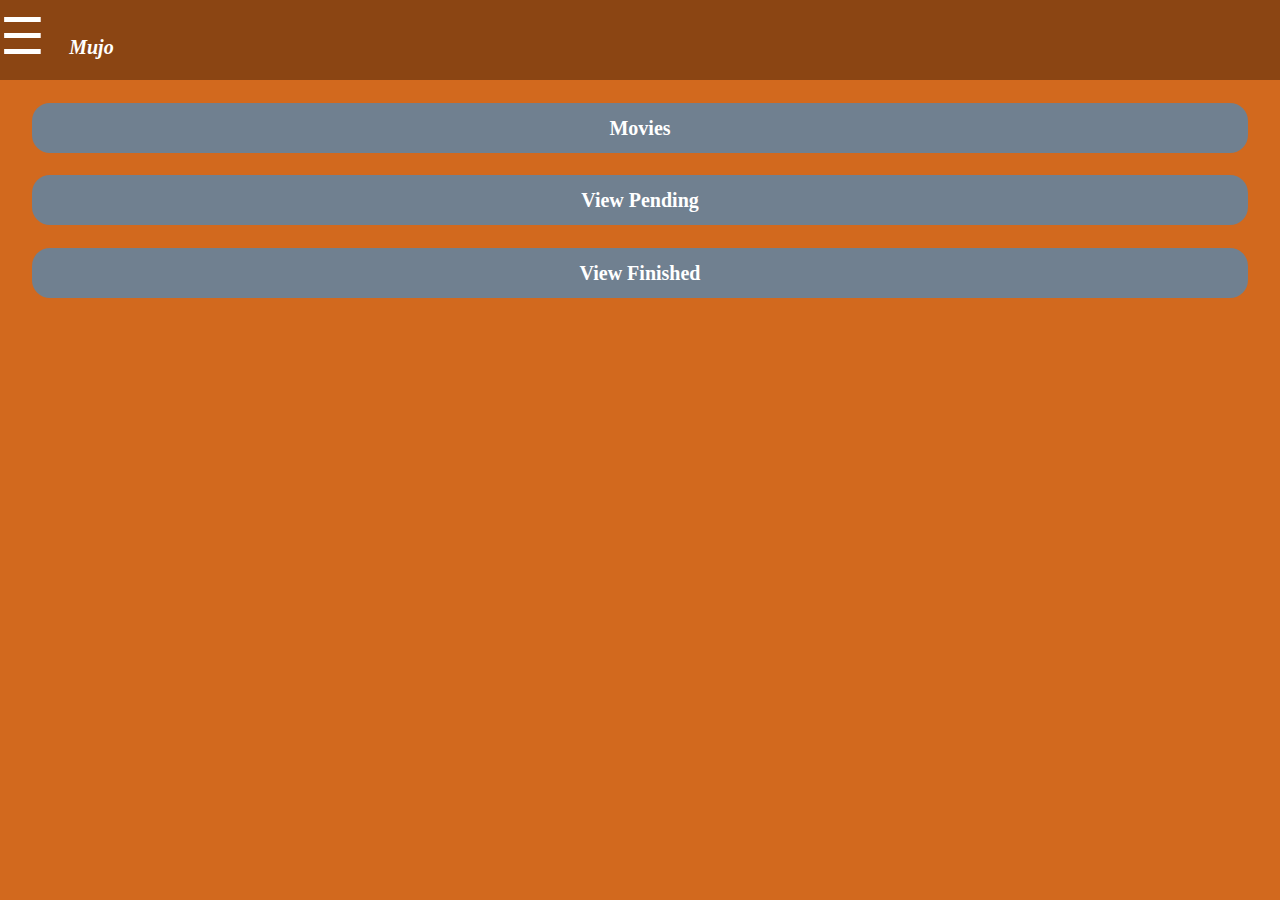
==== index.html @ 1a2fe55f "updates" ====
<html>
<head>
<title>MUJO | HOME | ADMIN</title>
<meta charset="utf-8">
<!-- <script src="static/js/others/adminedits.js" ></script> -->
<script src="static/js/others/main.js" ></script>
<link rel="stylesheet" type="text/css" href="static/css/main.css" >
<link rel="stylesheet" type="text/css" href="static/css/w3.css">
</head>
<body class="main_body">
<div id="main-header">
    <div  id= "Navigetion" class="header">
        <!-- ======= CLOSE ====== -->
    <span href="javascript:void(0)" class="closebtn" onclick="closeNavi()"><label class="close-navi-span"> &times;</label></span><!-- closs the navi -->
    <div id="our-movies-menu-label-div"> 
        <label onclick="Load_index ()" class="our-movies-label" > Home </label>
    </div><br>
    <div id="our-movies-menu-label-div"> 
            <label class="our-movies-label" >Movies</label>
        </div><br>
        <div id="menu-items-div">
            <center>
                <a><label onclick="Load_a_view ()">Aa</label></a>
                <a><label onclick="Load_b_view ()">Bb</label></a>
                <a><label onclick="Load_c_view ()">Cc</label></a>
            </center>
        </div>
        <br>
        <div id="our-movies-menu-label-div"> 
            <label class="our-movies-label" onclick="Load_developer ()" > Developer</label>
        </div><br>
</div>
<div id="NaviDiv">
    <label class="kone-menu-label" onclick="openMenus()">&#9776;</label>
    <label class="kone-label">Mujo</label>
</div>
<script>
function openMenus(){document.getElementById("Navigetion").style.width = "240px"}
function closeNavi (){document.getElementById("Navigetion").style.width = "0"}  
</script>

</div> <!-- main-header-->
<div id="main-body" > <!-- Begin main-body div -->
    <br>
    <center><button class="mujo-main-movies-btns fontstyles" onclick="Load_movie_edits ()">Movies</button></center><br>
    <center><button class="mujo-main-movies-btns fontstyles" onclick="Load_pending_movie ()">View Pending</button></center><br>
    <center><button class="mujo-main-movies-btns fontstyles" onclick="Load_finised_movie ()">View Finished</button></center><br>

    
</div><!-- End main-body div -->

</center>
</div>
</body>
</html>
---- static/css/main.css ----
.main_body
{
    /* background-image: url("../imgs/body-bg.png"); */
    background-color: #D2691E;

}


/*=======================================================================================================*/
                                            /*
                                               +++++++++++++++++++++++++ ++
                                               +                          +
                                               +   MENU PAGES             +
                                               +                          +
                                               ++++++++++++++++++++++++++++
                                            */

.todays-date-label
{
    font-size: 20px;
    font-family:Times New Roman Times, serif;
    color: white;
    font-weight: bold;
    background-color: black;
}
.menu-iframe
{
    width:100%;
    height: 100%;
    margin-top: -2px;
    align-content: center;
}
.Offline-Label
{
    font-size: 25px;
    font-family:Times New Roman Times, serif;
    color:red;
    font-weight: bold;
    font-style: italic;
    background-color: white;
    border-bottom: 2px solid blue
}
.menu-types-btn
{
    color:white;
    text-decoration:none;
    transition:0.3s;
    display:block;
    text-align: center;
    padding:10px 10px;
    background-color: #8B8386;
    border-radius: 10px;
    width: 100%;
    font-weight: bold;

}
/*=======================================================================================================*/
                                            /*
                                               +++++++++++++++++++++++++ ++
                                               +                          +
                                               +   index page   +
                                               +                          +
                                               ++++++++++++++++++++++++++++
                                            */

.status-table
{
    width: 85%;
}
.table-headings-tr
{
    background-color:  	#FF4500;
}
.orders-status-td{text-align: center;}
.orders-avenue-td
{
    margin-left: 200px;
    font-size: 15px;
    font-weight:bold;
    color:#E6E6FA;
    font-family:Times New Roman Times, serif;
}

.orders-table-tr:hover
{
    background-color: black;
    cursor: pointer;
}
.home-log-img
{
    height: 230px;
    width: 80%;
    margin-top: -35px;
    border-radius: 45px;
}
.home_page_fonts
{
    font-size: 20px;
    font-weight:bold;
    color:#E6E6FA;
    font-family:Times New Roman Times, serif;
}
.home-holdings-btn
    {
        background-color:#708090;
        border:none;
        width:50%;
        height:33px;
        border-radius:18px;
    }

/*=======================================================================================================*/
                                            /*
                                               +++++++++++++++++++++++++ ++
                                               +                          +
                                               +   View Page              +
                                               +                          +
                                               ++++++++++++++++++++++++++++
                                            */



.js_table_headers
{
    background-color:#4CAF50;

    /* position: -webkit-sticky;
    position: sticky;
    top: 0;
    z-index: 0; */
/* The CSS
#anchor

For fixed column headers:

th {
    position: -webkit-sticky;
    position: sticky;
    top: 0;
    z-index: 2;
}

For fixed row headers:

th[scope=row] {
    position: -webkit-sticky;
    position: sticky;
    left: 0;
    z-index: 1;
}*/

}

.js_table_row
{
    background-color:#2196F3;
    /* color: white; */
    border-bottom:1px solid #ddd;
    font-size: 18px;
    font-weight:bold;
    color:#E6E6FA;
    font-family:Times New Roman Times, serif;

}
.js_table_row:hover
{
    background-color: black;
    cursor: pointer;
}

.user-scrolling-table
{
    display:block;
    overflow: auto;
    height: 350px;
    width: 95%;
}
.user-scrolling-table-admin
{
    display:block;
    overflow: auto;


    height: 200px;
    width: 100%;
    margin-left: 10px;
    margin-right: 10px;

}
.orders-status-table
{
    display:block;
    overflow: auto;
    height: 400px;
    width: 100%;
    
}
.loader {
    position: absolute;
    border: 16px solid ;
    border-top: 16px solid #7FFF00;
    border-radius: 50%;
    width: 120px;
    height: 120px;
    margin-left:30%;
    margin-right:50px;
    margin-top:50px;
    animation: spin 2s linear infinite;
    z-index: 4;
}

@keyframes spin
    {
        0% { transform: rotate(0deg); }
        100% { transform: rotate(360deg); }
    }

.cancle-btn
{
    background-color:yellowgreen;
    width:30%;
    height:35px;
    border-radius:18px;
    color: white;

}
.submit-btn
{
    background-color:blue;
    border:none;
    width:40%;
    height:40px;
    border-radius:18px;
    color: white;

}
.close-btn
{
    background-color:red;
    width:20%;
    height:35px;
    border-radius:18px;
    color: white;
}
/*=======================================================================================================*/
                                            /*
                                               +++++++++++++++++++++++++ ++
                                               +                          +
                                               +   View Page              +
                                               +                          +
                                               ++++++++++++++++++++++++++++
                                            */

.clour_types_btn
{
    background-color:#708090;
    border:none;
    width:95%;
    height:50px;
    border-radius:18px;
}
.clour_types_btn_view_page
{
    background-color:#708090;
    border:none;
    width:50%;
    height:50px;
    border-radius:18px;
}

.clour_types_btn_tabs
{
    border:none;
    width:20%;
    height:35px;
}
.clour_types_btn_close
{
    border:none;
    background-color: red;
    width:100%;
    height:30px;
    border-radius:10px;
}
.view-btns-children
{
    background-color:black;
    border:none;
    width:45%;
    height:45px;
    border-radius:10px;
}
.entries_page_fonts
{
    font-size: 20px;
    font-weight:bold;
    color:#E6E6FA;
    font-family:Times New Roman Times, serif;
}
.agency-show-btn
{

    width: 95%;
    background-image: url("../imgs/close-btn.png");
    height:35px;
    border-radius:50px;
}
.close-child-btn
{
    width: 95%;
    background-image: url("../imgs/submit-btn.png");
    height:30px;
    border-radius:50px;
}

.loader {
    position: absolute;
    border: 16px solid 	#FA8072; /* Light grey */
    border-top: 16px solid#FF4500; /* Blue */
    border-radius: 50%;
    width: 115px;
    height: 115px;
    margin-left:30%;
    margin-right:50px;
    margin-top:50px;
    animation: spin 2s linear infinite;
    z-index: 4;
}
.back-btn-label
{
    font-size: 20px;
    font-weight:bold;
    font-family:Times New Roman Times, serif;
    color:white;
}
.back-btn
{
    background-color:black;
    border:none;
    width:45%;
    height:50px;
    border-radius:18px;

    font-size: 20px;
    font-weight:bold;
    font-family:Times New Roman Times, serif;
    color:white;
}
.view-btns-grand-child
{
    background-color:green;
    border:none;
    width:30%;
    height:45px;
    border-radius:10px;
}
.orders_view_form_input
{
    font-family: Georgia, "Times New Roman", Times, serif;
    font-size: 16px;
    color: blue;
    box-sizing: border-box;
	-webkit-box-sizing: border-box;
	-moz-box-sizing: border-box;
	outline: none;
	display: block;
	width: 130px;
	padding: 7px;
    border-radius: 25px;
	border: 2px solid blue;
	background: transparent;
	margin-bottom: 10px;
	font: 16px Arial, Helvetica, sans-serif;
	height: 43px;
    text-align: center;
}

.orders_from_to_form
{
    font-family: 'Open Sans Condensed', arial, sans;
	width: 300px;
	padding: 30px;
	background: #FFFFFF;
	/* margin: 50px auto; */
	box-shadow: 0px 0px 15px rgba(0, 0, 0, 0.22);
	-moz-box-shadow: 0px 0px 15px rgba(0, 0, 0, 0.22);
	-webkit-box-shadow:  0px 0px 15px rgba(0, 0, 0, 0.22);
}
/*=======================================================================================================*/
                                            /*
                                               +++++++++++++++++++++++++ ++
                                               +                          +
                                               +   Index Page              +
                                               +                          +
                                               ++++++++++++++++++++++++++++
                                            */


.order-form
{
 background-color:white;
 width: 65%;
 border-radius: 50px;
}

.assign-staff-label
{
    font-size: 18px;
    color: white;
    font-family:Times New Roman Times, serif;
}

.show-btn
{

    width: 100%;
    background-color: black;
    height:35px;
    border-radius:50px;
}

.form_input
{
    box-sizing: border-box;
	-webkit-box-sizing: border-box;
	-moz-box-sizing: border-box;
	outline: none;
	display: block;
	width: 50%;
	padding: 7px;
	border: none;
	border-bottom: 2px solid blue;
	background: transparent;
	margin-bottom: 10px;
	font: 16px Arial, Helvetica, sans-serif;
	height: 45px;
    text-align: center;

}
.form_input:focus {border-bottom: 2px solid black;}

.order-form-lables
{
    color: black;
}
.submit-btn
{
    background-color:blue;
    border:none;
    width:40%;
    height:40px;
    border-radius:18px;
    color: white;

}

.mujo-main-movies-btns
{
    background-color:#708090;
    border:none;
    color:white;
    font-weight: bold;
    width:95%;
    height:50px;
    border-radius:18px;
}
.mujo-admin-btn
{
    background-color:black;
    color: white;
    font-weight: bold;
    border:none;
    width:95%;
    height:40px;
    border-radius:18px;
}
.assign-btn
{
    background-color:yellowgreen;
    color: white;
    font-weight: bold;
    border:none;
    width:25%;
    height:40px;
    border-radius:18px;
}
/*=======================================================================================================*/
                                        /*
                                            +++++++++++++++++++++++++ ++
                                            +                          +
                                            +         MAIN NAVIGETION  +
                                            +                          +
                                            ++++++++++++++++++++++++++++
                                        */



.LogIconImg
{
    margin-top: 10px;
    width: 70px;

}
.fontstyles
{
    font-size: 20px;
    font-family:Times New Roman Times, serif;
    /* font-weight:bold; */
}
.close-navi-span
{
    background-color: red;
    border-radius: 60px;
    color:#00008B;
}
.our-label-menu
{
    color:blue;
    text-decoration:none;
    transition:0.3s;
    display:block;
    padding:10px 10px;
    background-color: wheat;
    border-radius: 10px;
}
.make-order-label
{
    color:blue;
    text-decoration:none;
    transition:0.3s;
    display:block;
    text-align: center;
    padding:10px 10px;
    background-color: yellowgreen;
    border-radius: 10px;
}

.Name-log-icone
{
    width: 50%;
    margin-left: 20%;
}
.HomeIcon
{
    font-size:36px;
    color:white;
    font-weight:bold;
}
.header
{
    position: fixed;
    height: 100%;
    width: 0;
    padding-top: 60px;
    z-index: 1;
    top: 0;
    left: 0;
    overflow-x: hidden;
    transition: 0.5s;
    /*SLIDER*/
    background-color:#8B8386; /* chocolate 1 500+*/
}

.header a
{
    color:blue;
    text-decoration:none;
    transition:0.3s;
    display:block;
    padding:5px 5px;
    font-size: 20px;
    font-family:Times New Roman Times, serif;
}

a:hover{background-color:#E6E6FA;}

.header .closebtn
{

    position:absolute;
    right: 2px;
    margin-left:50px;
    top:0;
    font-size:30px;

}
#menu-items-div
{
    background-color: rgb(0, 174, 255);
    border-radius: 10px;
}

#NaviDiv
    {
        /* background-color:#CD853F; */
        background-color:#8B4513;
        /* #CD853F;  */
        height:80px;
    }

#our-movies-menu-label-div
    {
        background-color: white;
        border-radius: 10px;
        color:blue;
        text-decoration:none;
        transition:0.3s;
        text-align: center;
        display:block;
        padding:5px 5px;
        font-size: 20px;
        font-family:Times New Roman Times, serif;
    }

.kone-menu-label
{
    font-size:50px;
    margin-top: -100px;
    cursor:pointer;
    /* color:#00008B; */
    color: white;
}
.kone-label
{
    font-size: 20px;
    color:white;
    font-weight: bold;
    font-style: italic;
    margin-top: -300px;
    margin-left: 20px;
    font-family:Times New Roman Times, serif;
}
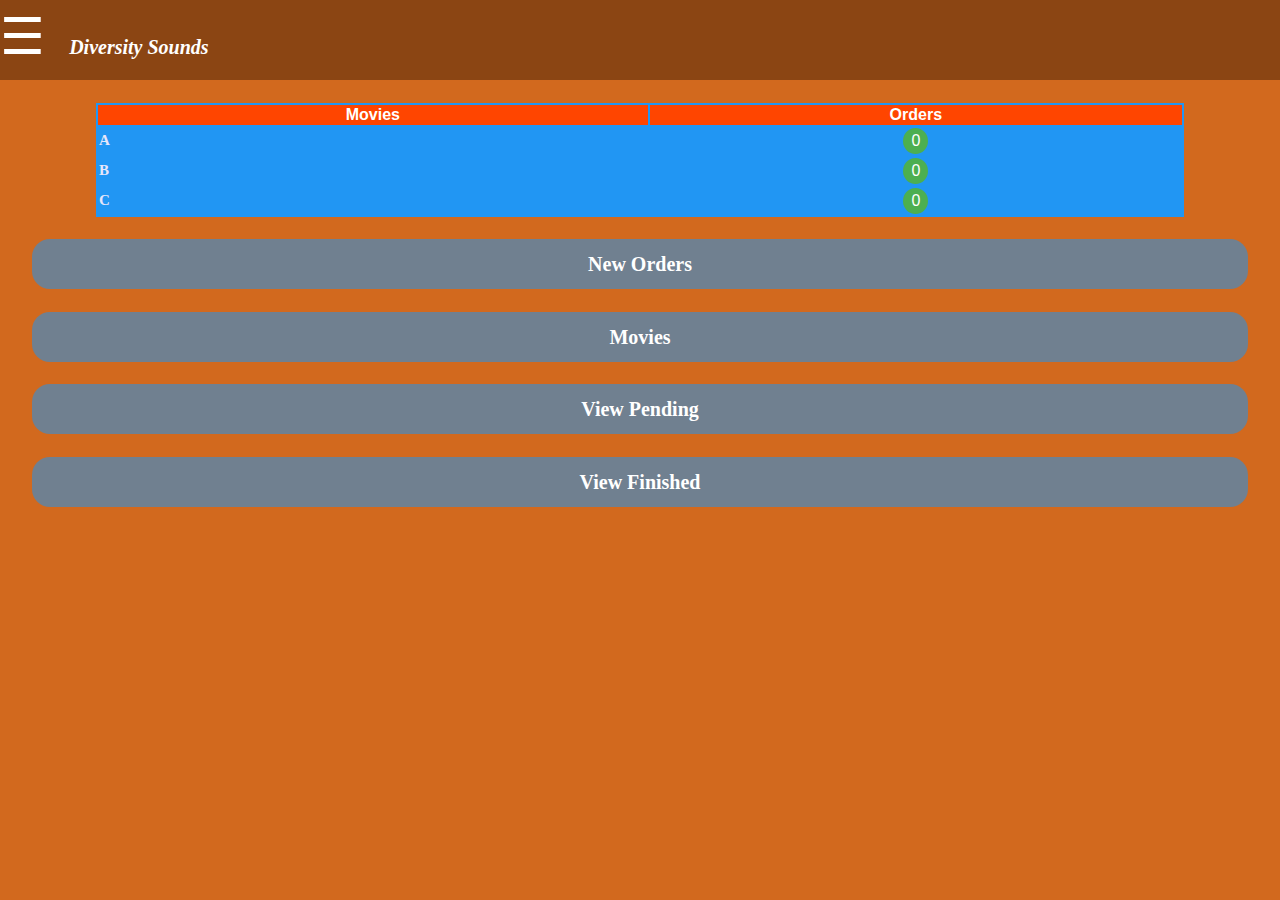
==== commit e20e1180: "updates" ====
--- a/index.html
+++ b/index.html
@@ -1,56 +1,123 @@
+
+
 
 <html>
-<head>
-<title>MUJO | HOME | ADMIN</title>
-<meta charset="utf-8">
-<!-- <script src="static/js/others/adminedits.js" ></script> -->
-<script src="static/js/others/main.js" ></script>
-<link rel="stylesheet" type="text/css" href="static/css/main.css" >
-<link rel="stylesheet" type="text/css" href="static/css/w3.css">
-</head>
-<body class="main_body">
-<div id="main-header">
-    <div  id= "Navigetion" class="header">
-        <!-- ======= CLOSE ====== -->
-    <span href="javascript:void(0)" class="closebtn" onclick="closeNavi()"><label class="close-navi-span"> &times;</label></span><!-- closs the navi -->
-    <div id="our-movies-menu-label-div"> 
-        <label onclick="Load_index ()" class="our-movies-label" > Home </label>
-    </div><br>
-    <div id="our-movies-menu-label-div"> 
-            <label class="our-movies-label" >Movies</label>
+    <head>
+    <meta charset="utf-8" name="viewport" content="width=device-width, initial-scale=1">
+    <title> USER | HOME</title>
+    <script src="static/js/others/neworders.js" ></script>
+    <script src="static/js/others/main.js" ></script>
+    
+    <link rel="stylesheet" type="text/css" href="static/css/main.css">
+    <link rel="stylesheet" type="text/css" href="static/css/w3.css">
+    
+    <script>
+    function Init_a_new_orders_div (){Show_a_new_orders_div ();}
+        
+    
+    function NewOrdersLogic (){ Show_orders_panel_div ();}
+    function do_logic ()
+    {
+        // update_a_status_id ();
+        Fetch_Customer_New_Orders ();
+        Indexpage_Hide_All_Movies_Divs ();
+    }
+    </script>
+    </head>
+    <body  class="main_body" onload="do_logic ()">
+    <div id="main-header">
+        <div  id= "Navigetion" class="header">
+            <!-- ======= CLOSE ====== -->
+        <span href="javascript:void(0)" class="closebtn" onclick="closeNavi()"><label class="close-navi-span"> &times;</label></span><!-- closs the navi -->
+        <div id="our-movies-menu-label-div"> 
+            <label onclick="Load_index ()" class="our-movies-label" > Home </label>
         </div><br>
-        <div id="menu-items-div">
-            <center>
-                <a><label onclick="Load_a_view ()">Aa</label></a>
-                <a><label onclick="Load_b_view ()">Bb</label></a>
-                <a><label onclick="Load_c_view ()">Cc</label></a>
-            </center>
-        </div>
+        <div id="our-movies-menu-label-div"> 
+                <label class="our-movies-label" >Movies</label>
+            </div><br>
+            <div id="menu-items-div">
+                <center>
+                    <a><label onclick="Load_a_view ()">Aa</label></a>
+                    <a><label onclick="Load_b_view ()">Bb</label></a>
+                    <a><label onclick="Load_c_view ()">Cc</label></a>
+                </center>
+            </div>
+            <br>
+            <div id="our-movies-menu-label-div"> 
+                <label class="our-movies-label" onclick="Load_developer ()" > Developer</label>
+            </div><br>
+    </div>
+    <div id="NaviDiv">
+        <label class="kone-menu-label" onclick="openMenus()">&#9776;</label>
+        <label class="kone-label">Diversity Sounds</label>
+    </div>
+    <script>
+    function openMenus(){document.getElementById("Navigetion").style.width = "240px"}
+    function closeNavi (){document.getElementById("Navigetion").style.width = "0"}  
+    </script>
+    
+    
+    </div> <!-- main-header-->
+    
+    <div id="main-body" > <!-- Begin main-body div -->
         <br>
-        <div id="our-movies-menu-label-div"> 
-            <label class="our-movies-label" onclick="Load_developer ()" > Developer</label>
-        </div><br>
-</div>
-<div id="NaviDiv">
-    <label class="kone-menu-label" onclick="openMenus()">&#9776;</label>
-    <label class="kone-label">Mujo</label>
-</div>
-<script>
-function openMenus(){document.getElementById("Navigetion").style.width = "240px"}
-function closeNavi (){document.getElementById("Navigetion").style.width = "0"}  
-</script>
-
-</div> <!-- main-header-->
-<div id="main-body" > <!-- Begin main-body div -->
-    <br>
-    <center><button class="mujo-main-movies-btns fontstyles" onclick="Load_movie_edits ()">Movies</button></center><br>
-    <center><button class="mujo-main-movies-btns fontstyles" onclick="Load_pending_movie ()">View Pending</button></center><br>
-    <center><button class="mujo-main-movies-btns fontstyles" onclick="Load_finised_movie ()">View Finished</button></center><br>
+        <center>
+            <table class=" w3-blue status-table">
+                <tr class="table-headings-tr"> <th>Movies</th><th>Orders </th> </tr>
+                <tr class="orders-table-tr"><td class="orders-avenue-td">A</td> <td class="orders-status-td"><span id="a-status-id" class="w3-badge w3-green w3-padding-small">0</span></td></tr>
+                <tr class="orders-table-tr"><td class="orders-avenue-td">B</td> <td class="orders-status-td"><span  id="piloa-status-id" class="w3-badge w3-green w3-padding-small" >0</span></td></tr>
+                <tr class="orders-table-tr"><td class="orders-avenue-td">C</td> <td class="orders-status-td"><span id="chicken-status-id" class="w3-badge w3-green w3-padding-small">0</span></td></tr>
+                
+            </table>
+        </center><br>
+        <center><button class="mujo-main-movies-btns fontstyles" onclick="NewOrdersLogic ()"> New Orders</button></center>
+        <div id="orders-panel-div"><br>
+            <!-- @@@@@@@@@@@@@@@@@@@@@@@@@@@@@@@@@@@@@@@@@@@@@@@@@@@@@@@@@@@@@@@@@@@@@@@@@@@@@@ -->
+            <!-- @@@@@@@@@@@@@@@@@@@@@@@@@@@@@@@@@@@@@@@@@@@@@@@@@@@@@@@@@@@@@@@@@@@@@@@@@@@@@@ -->
+            <!-- @@@@@@@@@@@@@@@@@@@@@@@@@@@@@@@@@@@@@@@@@@@@@@@@@@@@@@@@@@@@@@@@@@@@@@@@@@@@@@ -->
+            <!-- @@@@@@@@@@@@@@@@@@@@@@@@@@@@@@@@@@@@@@@@@@@@@@@@@@@@@@@@@@@@@@@@@@@@@@@@@@@@@@ -->
+            <center> <button class="mujo-admin-btn fontstyles" onclick="Init_a_new_orders_div ()"> A</button></center><br>
+            <div id="a-new-orders-div">
+                <div id="a-view-new-oders-div">
+                    <center>
+                    <table class=" w3-bordered user-scrolling-table">
+                        <tbody id="a-tbody"></tbody>
+                    </table>
+                    </center><br>
+                </div>
+                <center><button class="assign-btn fontstyles" onclick="document.getElementById('id03').style.display='block'"> Assign </button></center> <br>
+                <div id="id03" class="w3-modal">
+                    <div class="w3-modal-content w3-animate-top w3-card-4">
+                        <header class="w3-container w3-teal">
+                            <span onclick="document.getElementById('id03').style.display='none'"
+                            class="w3-button w3-display-topright">&times;</span>
+                            <label class="assign-staff-label">Marking Finished Order</label>
+                        </header>
+                        <div class="w3-container">
+                            <center><br>
+                                <form action="http://192.168.43.140:6060/a_movie_mark_as_finished" method="POST" id="a-assign-form">
+                                    <label for="uname"><b>Number</label><br>
+                                    <input type="text" placeholder="Order No" name="key_num" class="form_input" autocomplete="off" required>
+    
+                                    <label for="uname"><b>Password</label><br>
+                                    <input type="password" placeholder="Your PIN" name="admin_pin" class="form_input" autocomplete="off" required><br>
+    
+                                    <button type="submit" class="submit-btn" > Done</button><br>
+                                </form><br>
+                            </center>
+                        </div>
+                    </div>
+                </div>
+            </div>
 
     
-</div><!-- End main-body div -->
-
-</center>
-</div>
-</body>
-</html>
+        </div> <!--End orders-panel-div -->
+        <br>
+        <center><button class="mujo-main-movies-btns fontstyles" onclick="Load_movie_edits ()">Movies</button></center><br>
+        <center><button class="mujo-main-movies-btns fontstyles" onclick="Load_pending_movie ()">View Pending</button></center><br>
+        <center><button class="mujo-main-movies-btns fontstyles" onclick="Load_finised_movie ()">View Finished</button></center><br>
+    
+        </div><br>
+    
+    </body>
+    </html>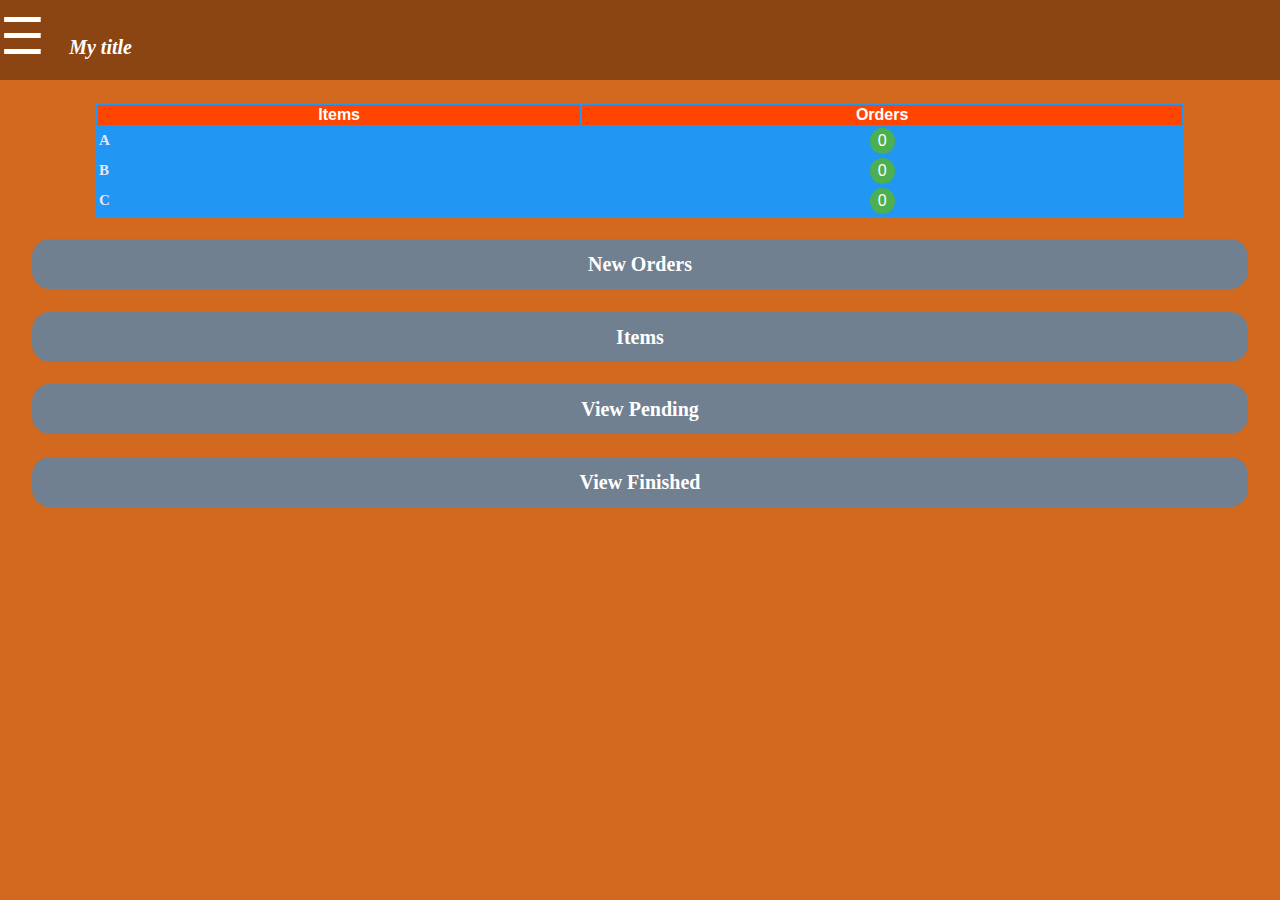
==== commit e0e175ad: "sep-06-2020" ====
--- a/index.html
+++ b/index.html
@@ -33,7 +33,7 @@
             <label onclick="Load_index ()" class="our-movies-label" > Home </label>
         </div><br>
         <div id="our-movies-menu-label-div"> 
-                <label class="our-movies-label" >Movies</label>
+                <!-- <label class="our-movies-label" >Movies</label> -->
             </div><br>
             <div id="menu-items-div">
                 <center>
@@ -44,12 +44,12 @@
             </div>
             <br>
             <div id="our-movies-menu-label-div"> 
-                <label class="our-movies-label" onclick="Load_developer ()" > Developer</label>
+                <!-- <label class="our-movies-label" onclick="Load_developer ()" > Developer</label> -->
             </div><br>
     </div>
     <div id="NaviDiv">
         <label class="kone-menu-label" onclick="openMenus()">&#9776;</label>
-        <label class="kone-label">Diversity Sounds</label>
+        <label class="kone-label">My title</label>
     </div>
     <script>
     function openMenus(){document.getElementById("Navigetion").style.width = "240px"}
@@ -63,7 +63,7 @@
         <br>
         <center>
             <table class=" w3-blue status-table">
-                <tr class="table-headings-tr"> <th>Movies</th><th>Orders </th> </tr>
+                <tr class="table-headings-tr"> <th>Items</th><th>Orders </th> </tr>
                 <tr class="orders-table-tr"><td class="orders-avenue-td">A</td> <td class="orders-status-td"><span id="a-status-id" class="w3-badge w3-green w3-padding-small">0</span></td></tr>
                 <tr class="orders-table-tr"><td class="orders-avenue-td">B</td> <td class="orders-status-td"><span  id="piloa-status-id" class="w3-badge w3-green w3-padding-small" >0</span></td></tr>
                 <tr class="orders-table-tr"><td class="orders-avenue-td">C</td> <td class="orders-status-td"><span id="chicken-status-id" class="w3-badge w3-green w3-padding-small">0</span></td></tr>
@@ -113,7 +113,7 @@
     
         </div> <!--End orders-panel-div -->
         <br>
-        <center><button class="mujo-main-movies-btns fontstyles" onclick="Load_movie_edits ()">Movies</button></center><br>
+        <center><button class="mujo-main-movies-btns fontstyles" onclick="Load_movie_edits ()">Items</button></center><br>
         <center><button class="mujo-main-movies-btns fontstyles" onclick="Load_pending_movie ()">View Pending</button></center><br>
         <center><button class="mujo-main-movies-btns fontstyles" onclick="Load_finised_movie ()">View Finished</button></center><br>
     
